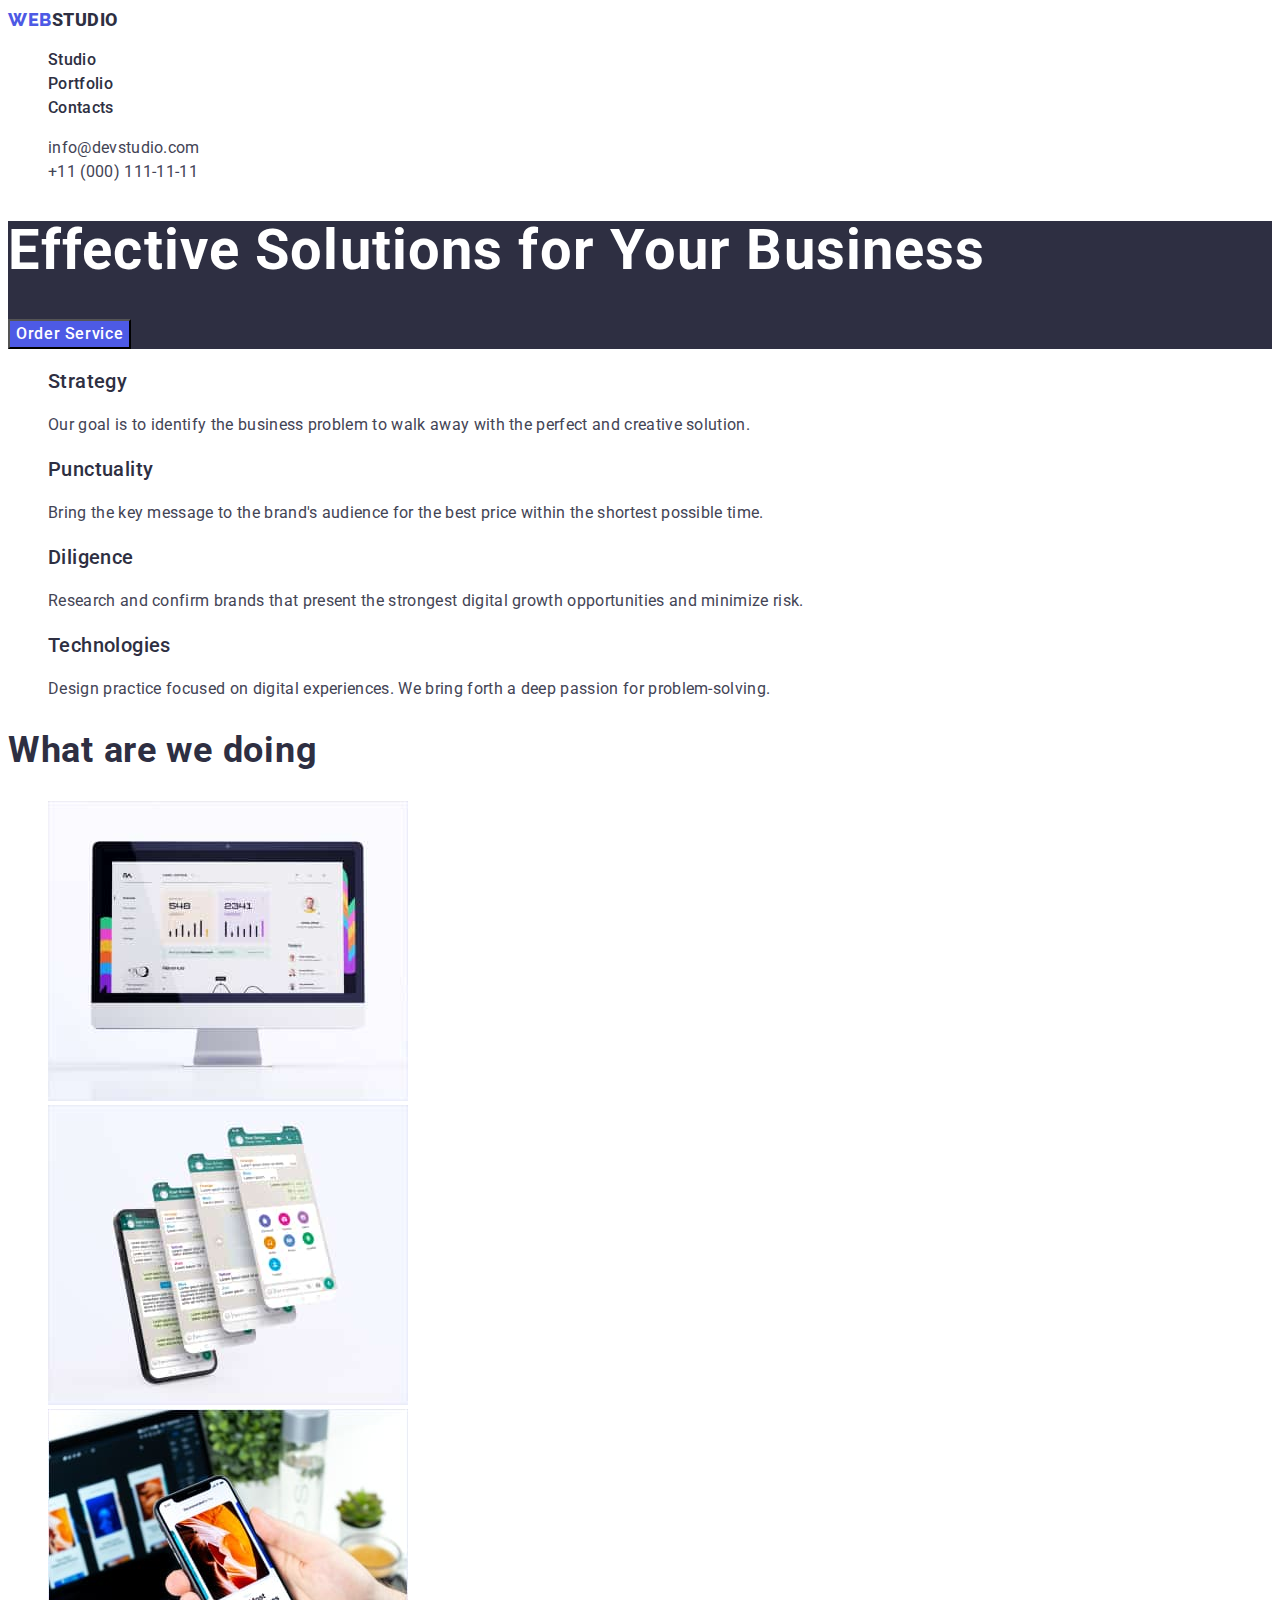
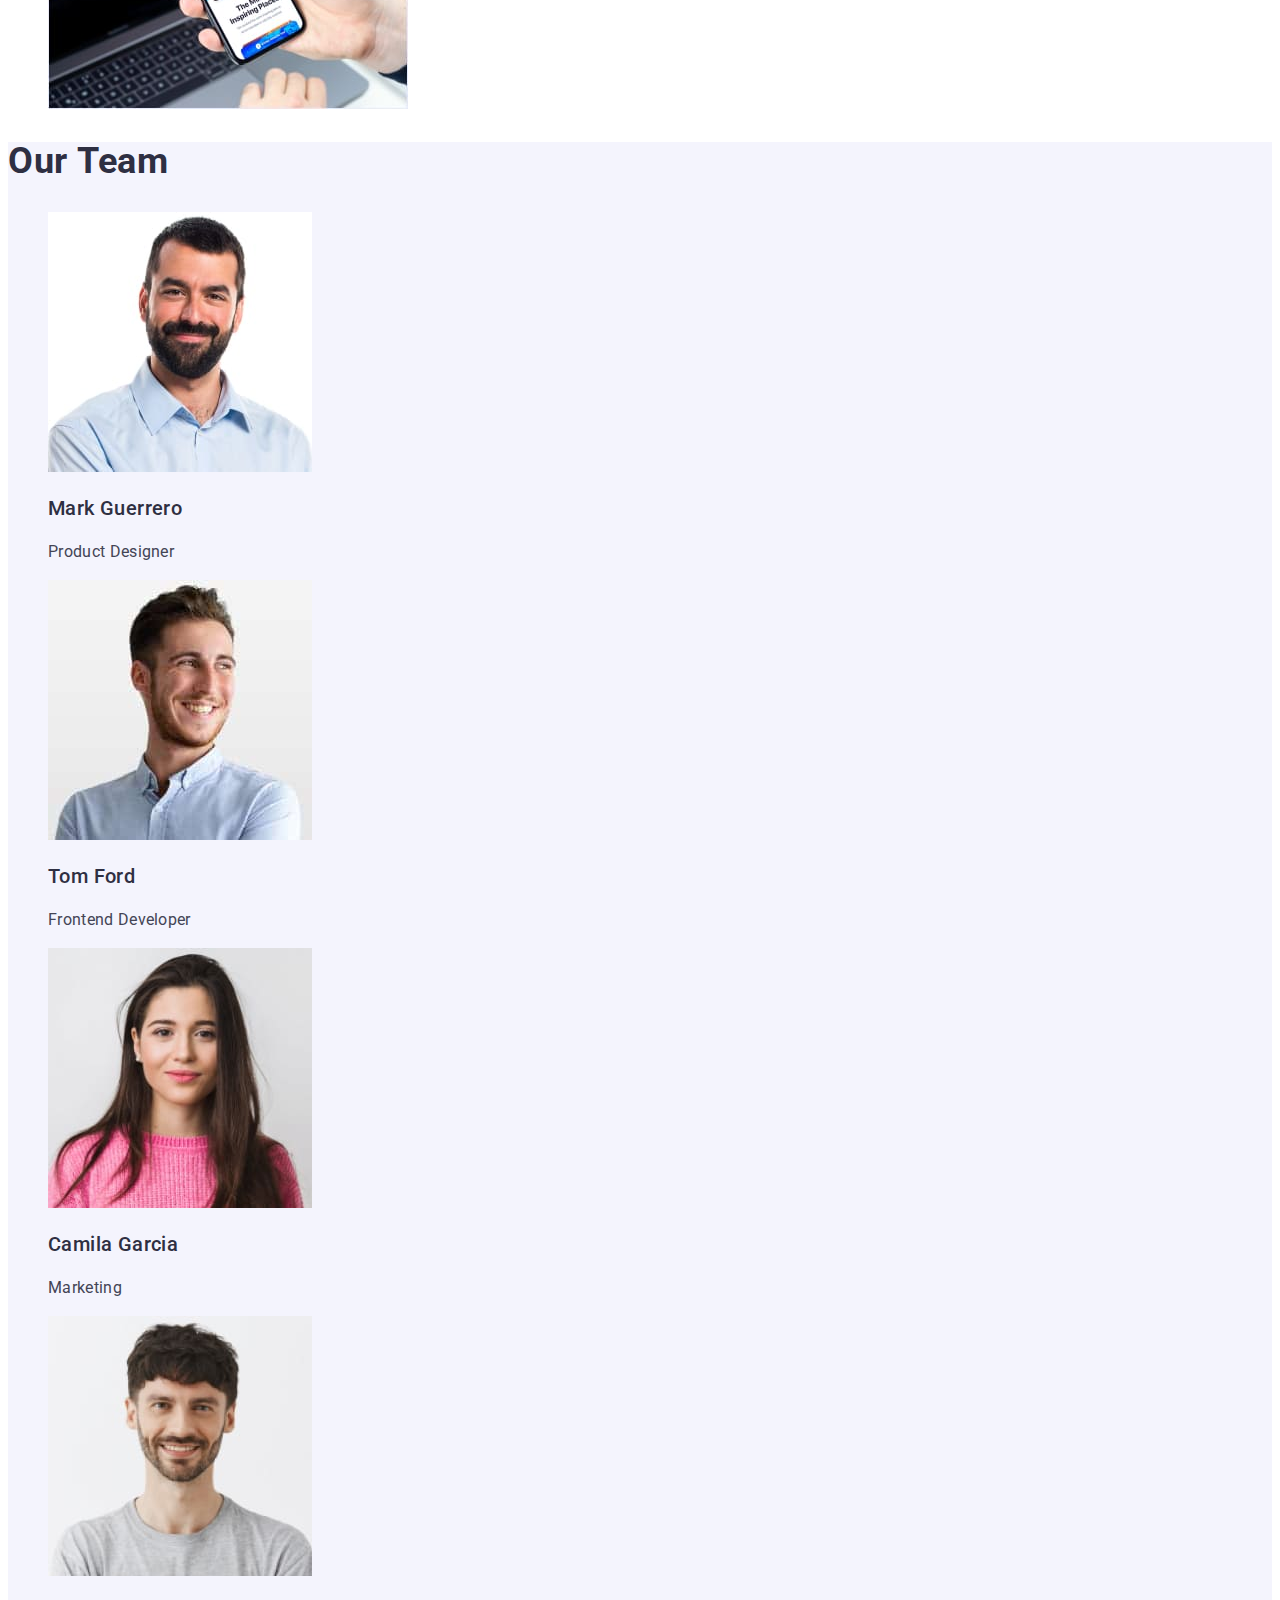
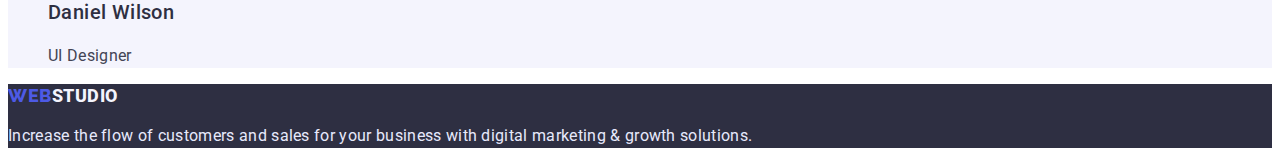
==== index.html @ 966a5df7 "Initial commit" ====
<!DOCTYPE html>
<html lang="en">
  <head>
    <meta charset="UTF-8" />
    <meta http-equiv="X-UA-Compatible" content="IE=edge" />
    <meta name="viewport" content="width=device-width, initial-scale=1.0" />
    <title>HW1</title>
    <link rel="preconnect" href="https://fonts.googleapis.com" />
    <link rel="preconnect" href="https://fonts.gstatic.com" crossorigin />
    <link
      href="https://fonts.googleapis.com/css2?family=Raleway:wght@800&family=Roboto:wght@400;500;700&display=swap"
      rel="stylesheet"
    />
    <link rel="stylesheet" href="./css/style.css" />
  </head>
  <body>
    <header>
      <nav class="navOne">
        <a class="logo link" href="">Web<span class="logo3">Studio</span></a>

        <ul class="list">
          <li class="menu-item">
            <a
              class="menu-link link"
              href="file:///C:/Users/serge/Desktop/Нова%20папка/goit-markup-hw-01/index.html"
              >Studio</a
            >
          </li>
          <li class="menu-item">
            <a
              class="menu-link link"
              href="file:///C:/Users/serge/Desktop/Нова%20папка/goit-markup-hw-01/portfolio.html"
              >Portfolio</a
            >
          </li>
          <li class="menu-item">
            <a class="menu-link link" href="">Contacts</a>
          </li>
        </ul>
      </nav>
      <ul class="contact list">
        <li>
          <a class="contact-mail link" href="mailto:info@devstudio.com"
            >info@devstudio.com</a
          >
        </li>
        <li>
          <a class="contact-phone-number link" href="tel:+110001111111"
            >+11 (000) 111-11-11</a
          >
        </li>
      </ul>
    </header>

    <main>
      <div class="hero">
        <section>
          <h1 class="h1">Effective Solutions for Your Business</h1>
          <button class="modal-button" type="button">Order Service</button>
        </section>
      </div>

      <section>
        <ul class="list">
          <!-- !H2!-LIST -->
          <li>
            <h3 class="main-title">Strategy</h3>
            <p class="paragraf">
              Our goal is to identify the business problem to walk away with the
              perfect and creative solution.
            </p>
          </li>
          <li>
            <h3 class="main-title">Punctuality</h3>
            <p class="paragraf">
              Bring the key message to the brand's audience for the best price
              within the shortest possible time.
            </p>
          </li>
          <li>
            <h3 class="main-title">Diligence</h3>
            <p class="paragraf">
              Research and confirm brands that present the strongest digital
              growth opportunities and minimize risk.
            </p>
          </li>
          <li>
            <h3 class="main-title">Technologies</h3>
            <p class="paragraf">
              Design practice focused on digital experiences. We bring forth a
              deep passion for problem-solving.
            </p>
          </li>
        </ul>
      </section>

      <section>
        <h2 class="main-title-one">What are we doing</h2>
        <ul class="list">
          <li><img src="./Images/Desctop.jpg" alt="Desctop" width="360" /></li>
          <li><img src="./Images/Phones.jpg" alt="Phones" width="360" /></li>
          <li>
            <img src="./Images/Phone.jpg" alt="Phone is activ" width="360" />
          </li>
        </ul>
      </section>

      <section class="team-group">
        <h2 class="main-title-one">Our Team</h2>
        <ul class="list">
          <li>
            <img src="./Images/Mark.jpg" alt="Mark" width="264" height="260" />

            <h3 class="main-title">Mark Guerrero</h3>
            <p class="paragraf">Product Designer</p>
          </li>
          <li>
            <img src="./Images/Tom.jpg" alt="Tom" width="264" height="260" />

            <h3 class="main-title">Tom Ford</h3>
            <p class="paragraf">Frontend Developer</p>
          </li>
          <li>
            <img
              src="./Images/Camila.jpg"
              alt="Camila"
              width="264"
              height="260"
            />

            <h3 class="main-title">Camila Garcia</h3>
            <p class="paragraf">Marketing</p>
          </li>
          <li>
            <img
              src="./Images/Daniel.jpg"
              alt="Daniel"
              width="264"
              height="260"
            />

            <h3 class="main-title">Daniel Wilson</h3>
            <p class="paragraf">UI Designer</p>
          </li>
        </ul>
      </section>
    </main>

    <footer>
      <div class="Sector-footer">
        <a class="logo link" href="">Web<span class="logo2">Studio</span></a>

        <p class="parag-F">
          Increase the flow of customers and sales for your business with
          digital marketing & growth solutions.
        </p>
      </div>
    </footer>
  </body>
</html>
---- css/style.css ----
:root {
    --accent-color: #2E2F42;
    --color-logo: #4D5AE5;
}
 

/* LIST1!!! */
/* BODY! */

body * {
    font-family: 'Roboto', sans-serif;
    color: #2E2F42
}

/* NONE! */
.list {
list-style: none;
}

.link {
    text-decoration: none
} 


/* LOGO! */

.logo {
    
font-family: 'Raleway', sans-serif; 
font-weight: 800;
font-size: 18px;
line-height: 1.33;
display: flex;
align-items: center;
letter-spacing: 0.03em;
text-transform: uppercase;
color: var(--color-logo);

}

.logo2 {
    color: #F4F4FD;
}

.logo3 {
    color: var(--accent-color);
}
/* MENU! */

.menu-link {
font-weight: 500;
font-size: 16px;
line-height: 1.5;
letter-spacing: 0.02em;


}

.menu-link:hover,
.menu-link:focus {
color: #434455;
;
}

/* CONTACT! */

.contact-mail,
.contact-phone-number {
font-family: 'Roboto', sans-serif;
font-weight: 400;
font-size: 16px;
line-height: 1.5;
letter-spacing: 0.02em;
color: #434455;
}

.contact-mail:hover,
.contact-mail:focus,
.contact-phone-number:hover,
.contact-phone-number:focus {
    color: #4D5AE5;
}



/* HERO! */

.hero {
background:var(--accent-color);
}

.h1 {
font-weight: 700;
font-size: 56px;
line-height: 1.07;
letter-spacing: 0.02em;
color: #ffffff;


}

.modal-button {
    font-weight: 500;
    font-size: 16px;
    line-height: 1.5;
    letter-spacing: 0.04em;
     color: #FFFFFF;
     background: #4D5AE5;
     cursor: pointer;
}

.modal-button:hover,
.modal-button:focus {
    background: #4D5AE5;
}

/* TYPE! */

.main-title {
font-weight: 500;
font-size: 20px;
line-height: 1.2;
letter-spacing: 0.02em;

}

.main-title-one {
font-weight: 700;
font-size: 36px;
line-height: 1.11;
letter-spacing: 0.02em;

}

.paragraf {
    font-size: 16px;
    line-height: 1.5;
    letter-spacing: 0.02em;
    color: #434455;
}

.team-group {
    background: #F4F4FD;
}

/* FOOTER! */

.parag-F {
font-size: 16px;
line-height: 1.5;
letter-spacing: 0.02em;
color: #E7E9FC;
}



.Sector-footer {
    background: var(--accent-color);
}
/* LIST1!!! */



/* LIST2!!! */

/* TYPE! */

.title-one {
     font-family: 'Roboto', sans-serif; 
font-weight: 500;
font-size: 20px;
line-height: 1.2;
letter-spacing: 0.02em;
color: #2E2F42;

}

.paragraf {
 font-family: 'Roboto', sans-serif;
font-size: 16px;
line-height: 1.5;
letter-spacing: 0.02em;
color: #434455;
}

/* BUTTON! */

.btn {
 font-family: 'Roboto', sans-serif;
font-weight: 500;
font-size: 16px;
line-height: 1.5;
letter-spacing: 0.04em;
color: #4D5AE5;
background: #F4F4FD;
cursor: pointer;
}

.btn:hover,
.btn:focus {
    background: #404BBF;;
    color: #FFFFFF;
}
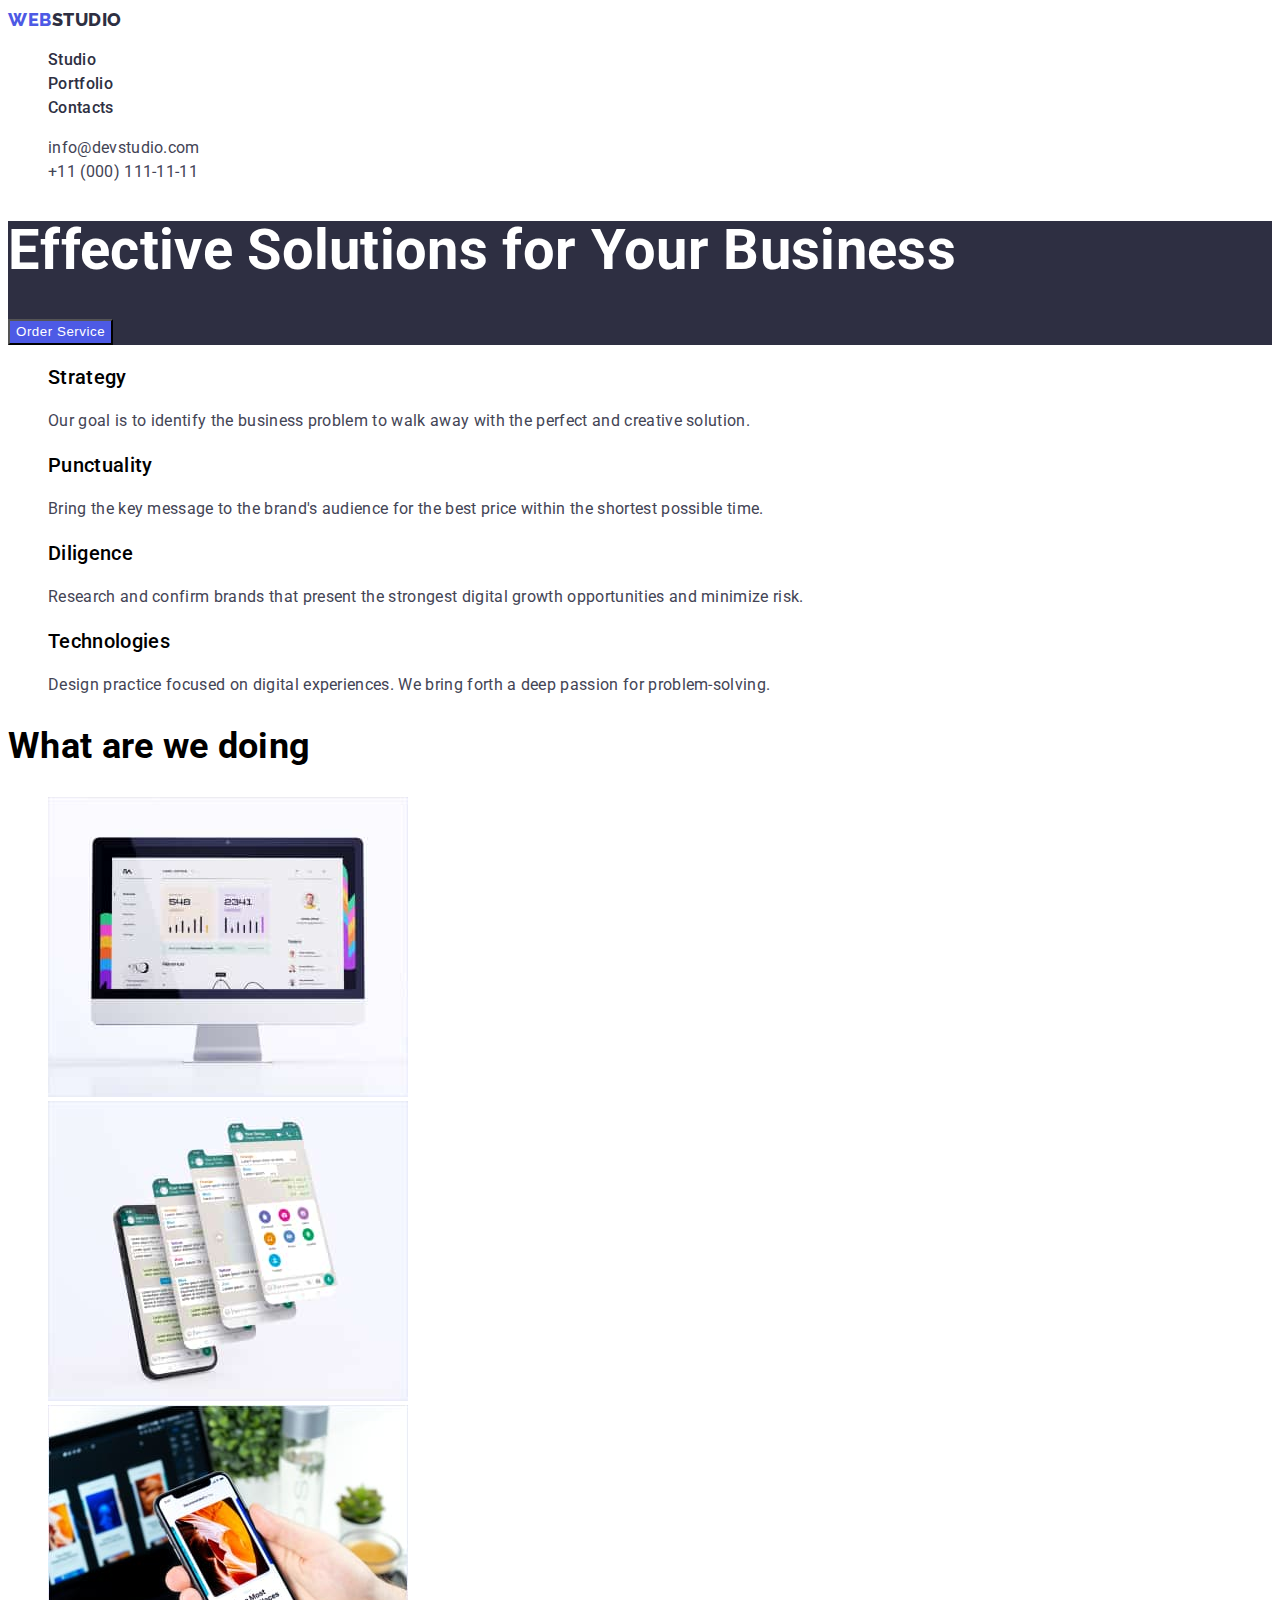
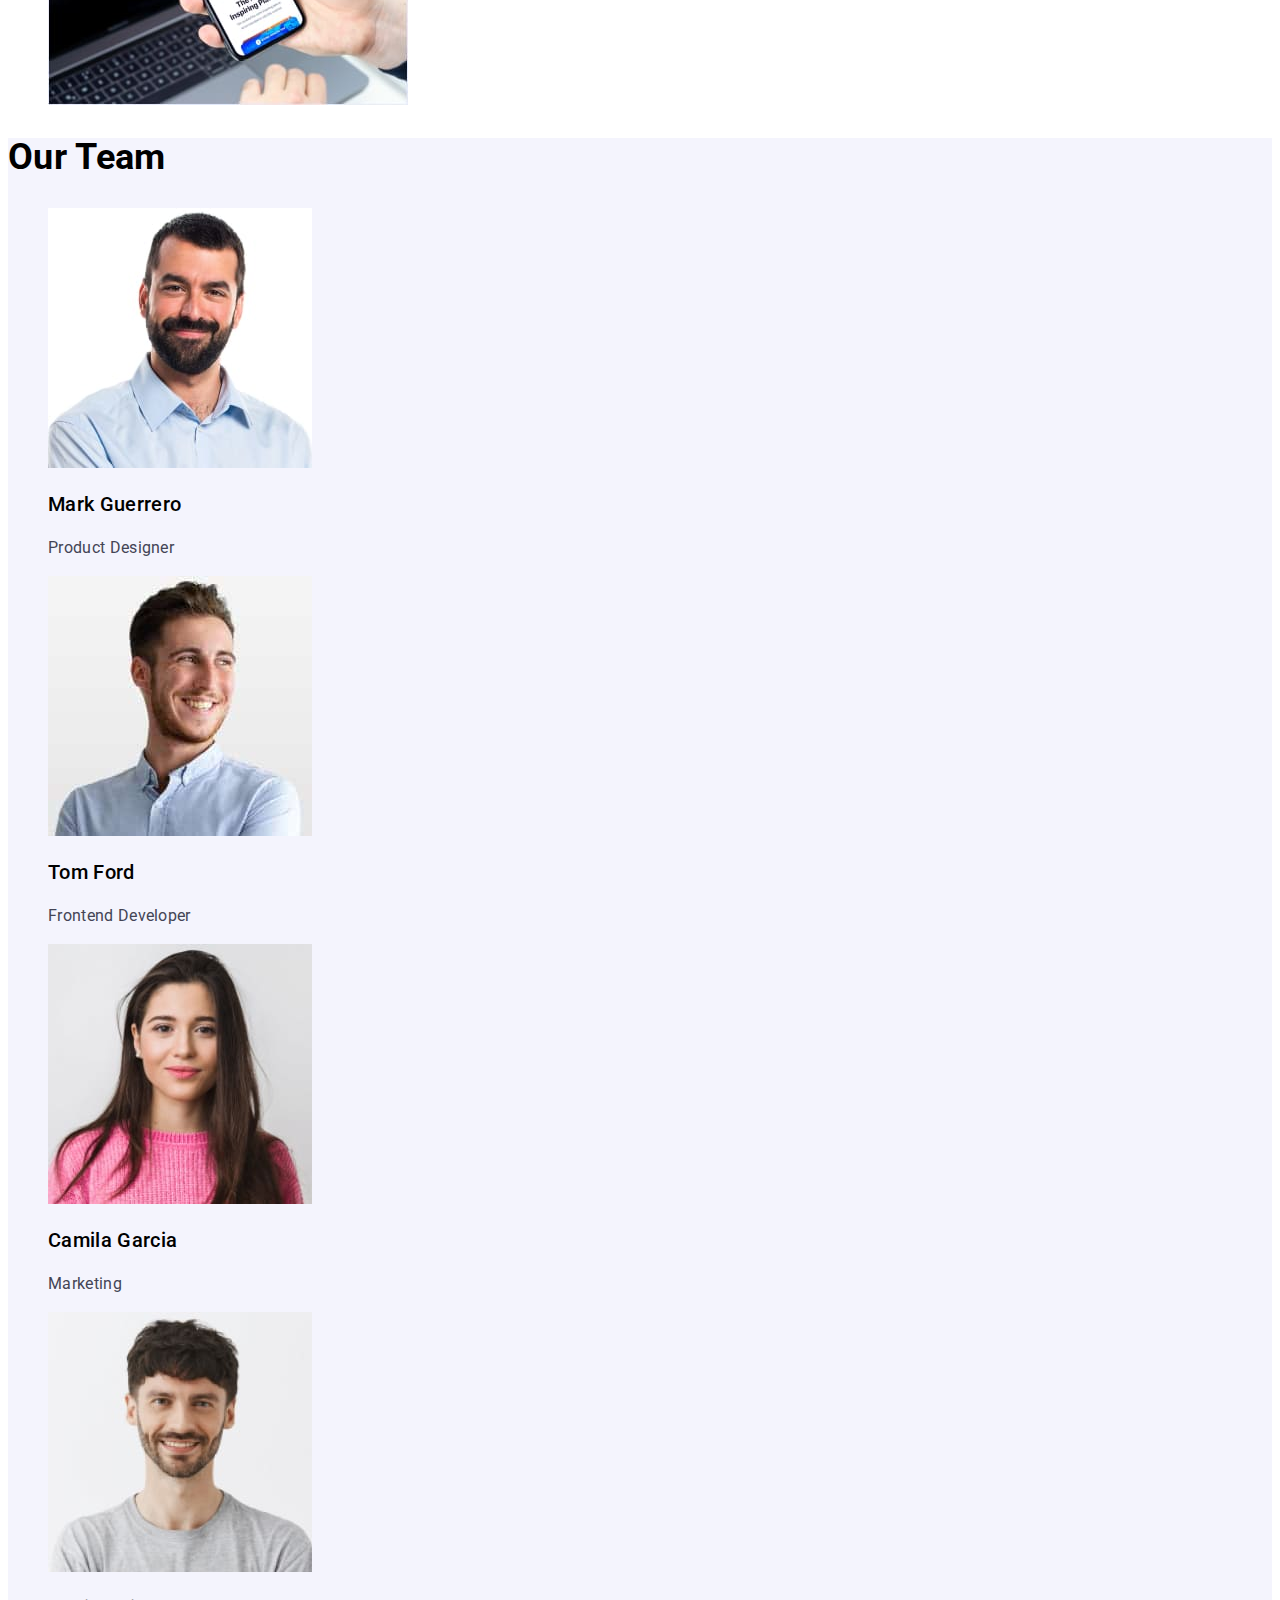
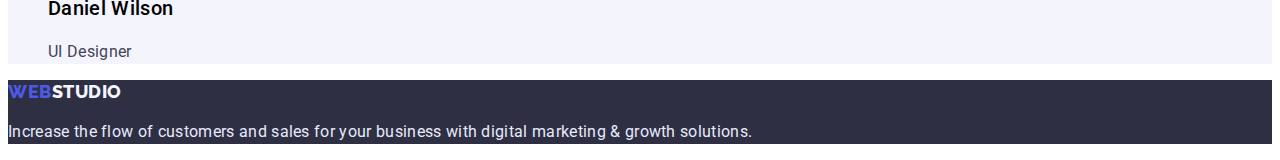
==== commit 282301ae: "Change" ====
--- a/index.html
+++ b/index.html
@@ -16,20 +16,20 @@
   <body>
     <header>
       <nav class="navOne">
-        <a class="logo link" href="">Web<span class="logo3">Studio</span></a>
+        <a class="logo link" href="">Web<span class="logo-two">Studio</span></a>
 
         <ul class="list">
           <li class="menu-item">
             <a
               class="menu-link link"
-              href="file:///C:/Users/serge/Desktop/Нова%20папка/goit-markup-hw-01/index.html"
+              href="./index.html"
               >Studio</a
             >
           </li>
           <li class="menu-item">
             <a
               class="menu-link link"
-              href="file:///C:/Users/serge/Desktop/Нова%20папка/goit-markup-hw-01/portfolio.html"
+              href="./portfolio.html"
               >Portfolio</a
             >
           </li>
@@ -55,7 +55,7 @@
     <main>
       <div class="hero">
         <section>
-          <h1 class="h1">Effective Solutions for Your Business</h1>
+          <h1 class="main-title-two">Effective Solutions for Your Business</h1>
           <button class="modal-button" type="button">Order Service</button>
         </section>
       </div>
@@ -148,7 +148,7 @@
 
     <footer>
       <div class="Sector-footer">
-        <a class="logo link" href="">Web<span class="logo2">Studio</span></a>
+        <a class="logo link" href="">Web<span class="logo-one">Studio</span></a>
 
         <p class="parag-F">
           Increase the flow of customers and sales for your business with
--- a/css/style.css
+++ b/css/style.css
@@ -1,15 +1,25 @@
 :root {
     --accent-color: #2E2F42;
-    --color-logo: #4D5AE5;
+    --accent-color-upgrade: #F4F4FD;
+    --accent-color-upgrade-one: #ffffff;
+    --accent-color-upgrade-two: #434455;
+    --accent-color-upgrade-three: #4D5AE5;
+    --accent-color-upgrade-four: #E7E9FC;
+    --accent-color-upgrade-fife: #2E2F42;
+    --accent-color-upgrade-six: #404BBF;
+    --accent-color-upgrade-seven: #2E2F42;
+
 }
  
 
 /* LIST1!!! */
 /* BODY! */
 
-body * {
-    font-family: 'Roboto', sans-serif;
-    color: #2E2F42
+body {
+font-family: 'Roboto', sans-serif;
+font-size: 16px;
+letter-spacing: 0.02em;
+
 }
 
 /* NONE! */
@@ -34,31 +44,31 @@
 align-items: center;
 letter-spacing: 0.03em;
 text-transform: uppercase;
-color: var(--color-logo);
+color: var(--accent-color-upgrade-three);
 
 }
 
-.logo2 {
-    color: #F4F4FD;
+
+.logo-one {
+    color: var(--accent-color-upgrade);
 }
 
-.logo3 {
+.logo-two {
     color: var(--accent-color);
 }
 /* MENU! */
 
 .menu-link {
 font-weight: 500;
-font-size: 16px;
 line-height: 1.5;
-letter-spacing: 0.02em;
+color: var(--accent-color-upgrade-seven);
 
 
 }
 
 .menu-link:hover,
 .menu-link:focus {
-color: #434455;
+color: var(--accent-color-upgrade-two);
 ;
 }
 
@@ -68,17 +78,15 @@
 .contact-phone-number {
 font-family: 'Roboto', sans-serif;
 font-weight: 400;
-font-size: 16px;
 line-height: 1.5;
-letter-spacing: 0.02em;
-color: #434455;
+color: var(--accent-color-upgrade-two);
 }
 
 .contact-mail:hover,
 .contact-mail:focus,
 .contact-phone-number:hover,
 .contact-phone-number:focus {
-    color: #4D5AE5;
+    color: var(--accent-color-upgrade-three);
 }
 
 
@@ -89,29 +97,25 @@
 background:var(--accent-color);
 }
 
-.h1 {
+.main-title-two {
 font-weight: 700;
 font-size: 56px;
 line-height: 1.07;
-letter-spacing: 0.02em;
-color: #ffffff;
-
-
+color: var(--accent-color-upgrade-one);
 }
 
 .modal-button {
     font-weight: 500;
-    font-size: 16px;
     line-height: 1.5;
     letter-spacing: 0.04em;
-     color: #FFFFFF;
-     background: #4D5AE5;
-     cursor: pointer;
+    color: var(--accent-color-upgrade-one);
+    background: var(--accent-color-upgrade-three);
+    cursor: pointer;
 }
 
 .modal-button:hover,
 .modal-button:focus {
-    background: #4D5AE5;
+    background: var(--accent-color-upgrade-three);
 }
 
 /* TYPE! */
@@ -120,7 +124,6 @@
 font-weight: 500;
 font-size: 20px;
 line-height: 1.2;
-letter-spacing: 0.02em;
 
 }
 
@@ -128,28 +131,23 @@
 font-weight: 700;
 font-size: 36px;
 line-height: 1.11;
-letter-spacing: 0.02em;
 
 }
 
 .paragraf {
-    font-size: 16px;
     line-height: 1.5;
-    letter-spacing: 0.02em;
-    color: #434455;
+    color: var(--accent-color-upgrade-two);
 }
 
 .team-group {
-    background: #F4F4FD;
+    background: var(--accent-color-upgrade);
 }
 
 /* FOOTER! */
 
 .parag-F {
-font-size: 16px;
 line-height: 1.5;
-letter-spacing: 0.02em;
-color: #E7E9FC;
+color: var(--accent-color-upgrade-four);
 }
 
 
@@ -170,17 +168,14 @@
 font-weight: 500;
 font-size: 20px;
 line-height: 1.2;
-letter-spacing: 0.02em;
-color: #2E2F42;
+color: var(--accent-color-upgrade-fife);
 
 }
 
 .paragraf {
  font-family: 'Roboto', sans-serif;
-font-size: 16px;
 line-height: 1.5;
-letter-spacing: 0.02em;
-color: #434455;
+color: var(--accent-color-upgrade-two);
 }
 
 /* BUTTON! */
@@ -188,16 +183,15 @@
 .btn {
  font-family: 'Roboto', sans-serif;
 font-weight: 500;
-font-size: 16px;
 line-height: 1.5;
 letter-spacing: 0.04em;
-color: #4D5AE5;
-background: #F4F4FD;
+color: var(--accent-color-upgrade-three);
+background: var(--accent-color-upgrade);
 cursor: pointer;
 }
 
 .btn:hover,
 .btn:focus {
-    background: #404BBF;;
-    color: #FFFFFF;
+    background: var(--accent-color-upgrade-six);;
+    color: var(--accent-color-upgrade-one);
 }